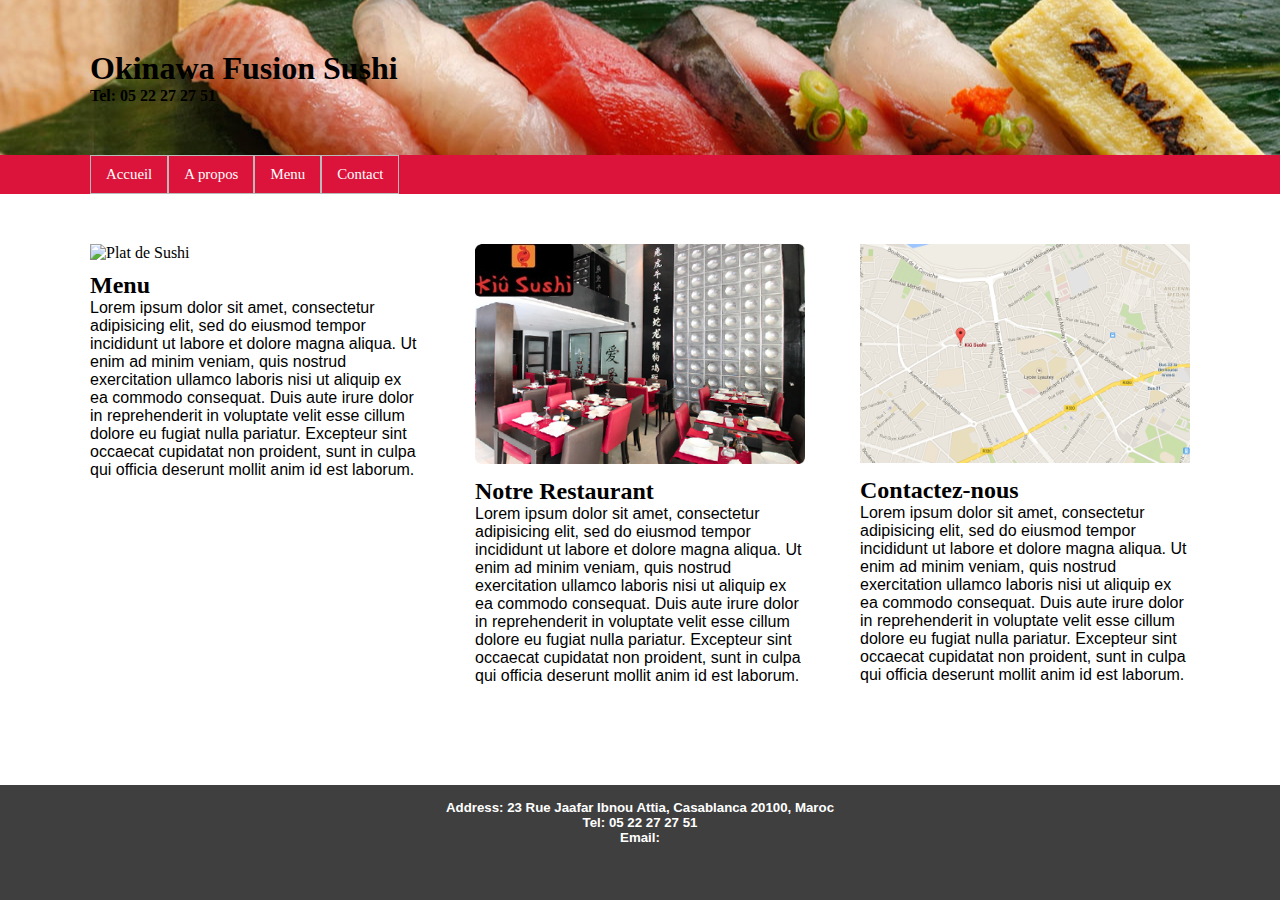
==== index.html @ dfba2a16 "Initial Commit" ====
<!doctype html>
<html lang="en">
<head>
	<meta charset="utf-8">
	<meta http-equiv="X-UA-Compatible" content="IE=edge,chrome=1">
	
	<title>Bienvenue a Okinawa Fusion Sushi</title>
	
	<meta name="viewport" content="width=device-width">
	
	<!-- css -->
	<link rel="stylesheet" href="css/main.css">
	<link rel="stylesheet" href="css/responsive.css" media="screen and (max-width: 900px)">
	
</head>
<body>

	<!-- header -->
	<div class="header"><div class="section-inner">
		<h1> Okinawa Fusion Sushi <h4>Tel: 05 22 27 27 51</h4></h1>

	</div></div><!--/header-->
	
	<!-- nav -->
	<div class="nav"><div class="section-inner">
		<ul class="clearfix">
			<li><a href="index.html">Accueil</a></li>
			<li><a href="apropos.html">A propos</a></li>
			<li><a href="menu.html">Menu</a></li>
			<li><a href="contact.html">Contact</a></li>
		</ul>
	</div></div><!--/nav-->
	
	<!-- body-content -->
	<div class="body-content"><div class="section-inner">
		
		<!-- thirds -->
		<div class="thirds clearfix">
			
			<!-- one-third -->
			<div class="one-third mobile-collapse">
				<a href="menu.html"><img src="images/food1.jpg" alt="Plat de Sushi" />
				<h2>Menu</h2></a>
				<p>Lorem ipsum dolor sit amet, consectetur adipisicing elit, sed do eiusmod tempor incididunt ut labore et dolore magna aliqua. Ut enim ad minim veniam, quis nostrud exercitation ullamco laboris nisi ut aliquip ex ea commodo consequat. Duis aute irure dolor in reprehenderit in voluptate velit esse cillum dolore eu fugiat nulla pariatur. Excepteur sint occaecat cupidatat non proident, sunt in culpa qui officia deserunt mollit anim id est laborum.</p>
			</div><!--/one-third-->
			
			<!-- one-third -->
			<div class="one-third one-third-second mobile-collapse">
				<a href="apropos.html"><img src="images/restaurant2.png" alt="La salle" />
				<h2>Notre Restaurant</h2></a>
				<p>Lorem ipsum dolor sit amet, consectetur adipisicing elit, sed do eiusmod tempor incididunt ut labore et dolore magna aliqua. Ut enim ad minim veniam, quis nostrud exercitation ullamco laboris nisi ut aliquip ex ea commodo consequat. Duis aute irure dolor in reprehenderit in voluptate velit esse cillum dolore eu fugiat nulla pariatur. Excepteur sint occaecat cupidatat non proident, sunt in culpa qui officia deserunt mollit anim id est laborum.</p>
			</div><!--/one-third-->
			
			<!-- one-third -->
			<div class="one-third one-third-last mobile-collapse">
				<a href="contact.html"><img src="images/map.png" alt="A cat" />
				<h2>Contactez-nous</h2></a>
				<p>Lorem ipsum dolor sit amet, consectetur adipisicing elit, sed do eiusmod tempor incididunt ut labore et dolore magna aliqua. Ut enim ad minim veniam, quis nostrud exercitation ullamco laboris nisi ut aliquip ex ea commodo consequat. Duis aute irure dolor in reprehenderit in voluptate velit esse cillum dolore eu fugiat nulla pariatur. Excepteur sint occaecat cupidatat non proident, sunt in culpa qui officia deserunt mollit anim id est laborum.</p>
			</div><!--/one-third-->
			
		</div><!--/thirds-->
		
		<!-- two-columns -->
		
		
	</div></div><!--/body-content-->
	
	<!-- footer -->
	<div class="footer"><div class="section-inner">
		
		<h5>Address: 23 Rue Jaafar Ibnou Attia, Casablanca 20100, Maroc</h6>
		<h5>Tel: 05 22 27 27 51</h5>
		<h5>Email: </h5>
		
	</div></div><!--/footer-->
	
</body>
</html>
---- css/main.css ----
h2, h3, h5, h6, p {
	margin: 0;
	padding: 0;

}
h1, h4{
	margin: 0;
	padding: 0;
	font-family: 'wonton';
}

@font-face {
    font-family: 'wonton'; /*a name to be used later*/
    src: url('wonton.ttf'); /*URL to font*/
}

a, a:visited, a:hover, a:active {
  color: inherit;
  text-decoration: none;
  font-family: 'wonton';
}
body {
	font-family: Helvetica, Arial, sans-serif;
	padding: 0;
	margin: 0;
	background-color: #3f3f3f;
}

img {
	width: 100%;
	height: auto;
	margin: 0 0 10px 0;

}

/* Section Inner */
div.section-inner {
	max-width: 1100px;
	padding: 0 25px;
	margin: 0 auto;

}

/* Header */
div.header {
	
	/*background-color: #E9E9E9;*/
    background-image: url("../images/banner_1.jpg");
    background-position: center left;
    background-repeat: no-repeat;
	padding: 50px 0;
}

/* Navigation */
div.nav {
	background-color: crimson;

}

div.nav ul {
	margin: 0;
	padding: 0;
}

div.nav ul li {
	list-style: none;
	float: left;
	font-size: 93%;
}
#menu_page{
	width: auto;
	background-color: #000000;
	vertical-align: auto;

}
#flipbook{
	
	width: auto;
	vertical-align: auto;

}
div.nav ul li a:link,
div.nav ul li a:visited {
	display: block;
	padding: 10px 15px;
	text-decoration: none;
	color: #ffffff;
	border: 1px solid #bababa;
}

/* Body Content */
div.body-content {
	padding: 50px 0;
	background-color: #FFF;
}

/* Thirds */
div.thirds {
	padding-bottom: 50px;
}

div.one-third {
	width: 30%;
	float: left;
	margin-right: 5%;
}

div.one-third-last {
	margin: 0;
}

/* Main Column */
div.main {
	width: 65%;
	float: left;
	margin-right: 5%;
}

/* Side Column */
div.side {
	width: 30%;
	float: left;
}

/* Info Box */
div.info-box-a {
	background-color: #9bdaef;
	padding: 20px;
	font-size: 13px;
	margin: 0 0 15px 0;
}

div.info-box-b {
	background-color: #efdb7f;
	padding: 20px;
	font-size: 13px;
	margin: 0 0 15px 0;
}

/* Footer */
div.footer {
	background-color: #3f3f3f;
	color: #FFF;
	padding: 15px 0;
	text-align: center;
}
div.footer p {
	padding: 0 0 0 0;
}


.clearfix:before, .clearfix:after { content: ""; display: table; }
.clearfix:after { clear: both; }
.clearfix { *zoom: 1; }
---- css/responsive.css ----
div.one-third {
	width: 47.5%;
}

div.one-third-second {
	margin: 0;
}

div.one-third-last {
	clear: both;
	float: none;
	width: auto;
	padding: 20px 0 0 0;
}

div.nav ul li {
	width: 25%;
	border-bottom: 1px solid #bababa;
}

@media screen and (max-width: 620px) {
	div.nav ul li {
		width: 33%;
	}
	
}

@media screen and (max-width: 500px) {
	
	div.nav ul li {
		width: 50%;
		font-size: 85%;
	}
	
	div.mobile-collapse {
		width: auto;
		float: none;
		margin-right: 0;
	}
	
	.hide-mobile {
		display: none;
	}

	div.body-content {
		width: auto;
	}


		
}
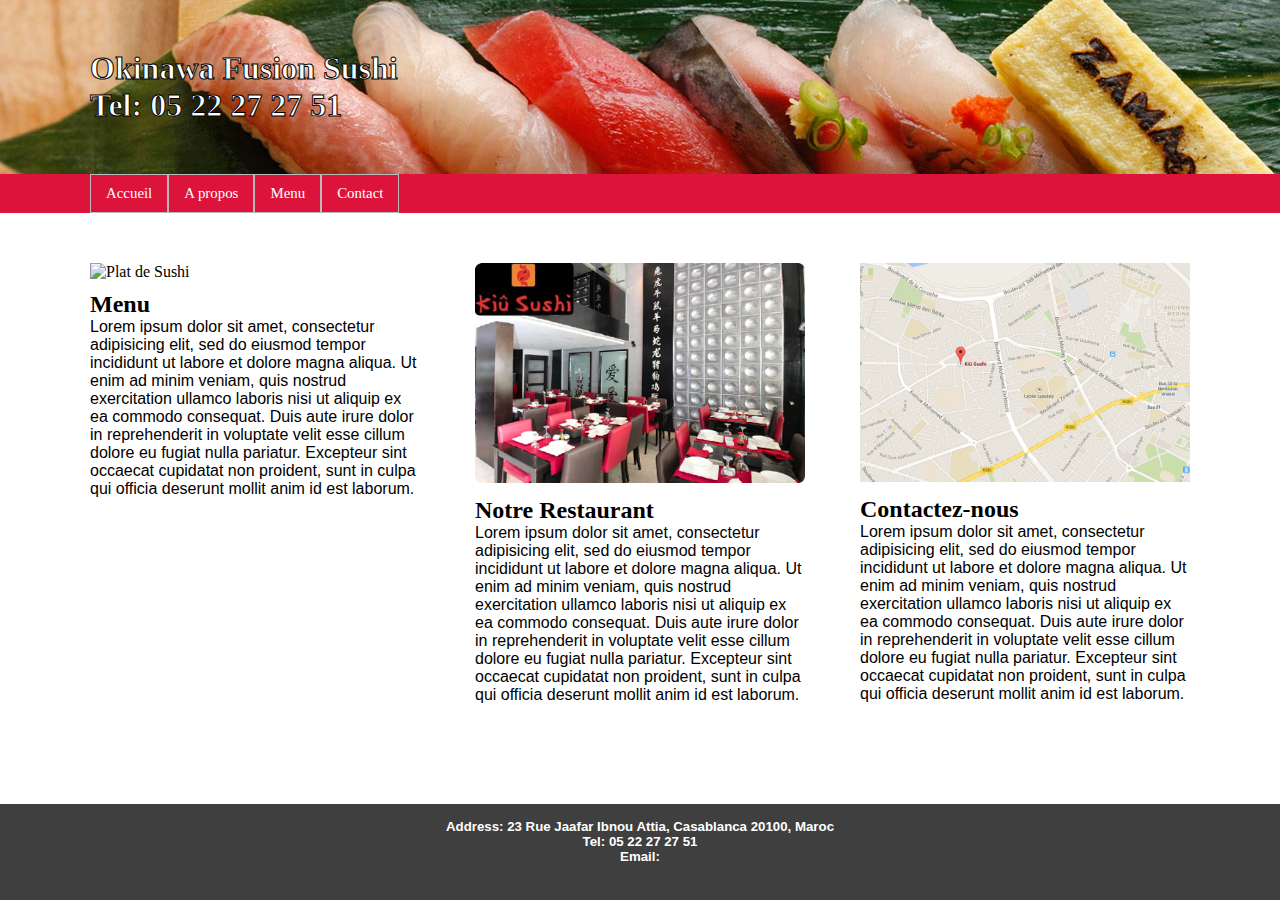
==== commit 01bed699: "removing samples and examples from turnjs" ====
--- a/index.html
+++ b/index.html
@@ -17,7 +17,8 @@
 
 	<!-- header -->
 	<div class="header"><div class="section-inner">
-		<h1> Okinawa Fusion Sushi <h4>Tel: 05 22 27 27 51</h4></h1>
+		<h1> Okinawa Fusion Sushi</h1>
+        <h1>Tel: 05 22 27 27 51</h1>
 
 	</div></div><!--/header-->
 	
--- a/css/main.css
+++ b/css/main.css
@@ -7,6 +7,8 @@
 	margin: 0;
 	padding: 0;
 	font-family: 'wonton';
+    -webkit-text-stroke: 1px black;
+    color: white;
 }
 
 @font-face {
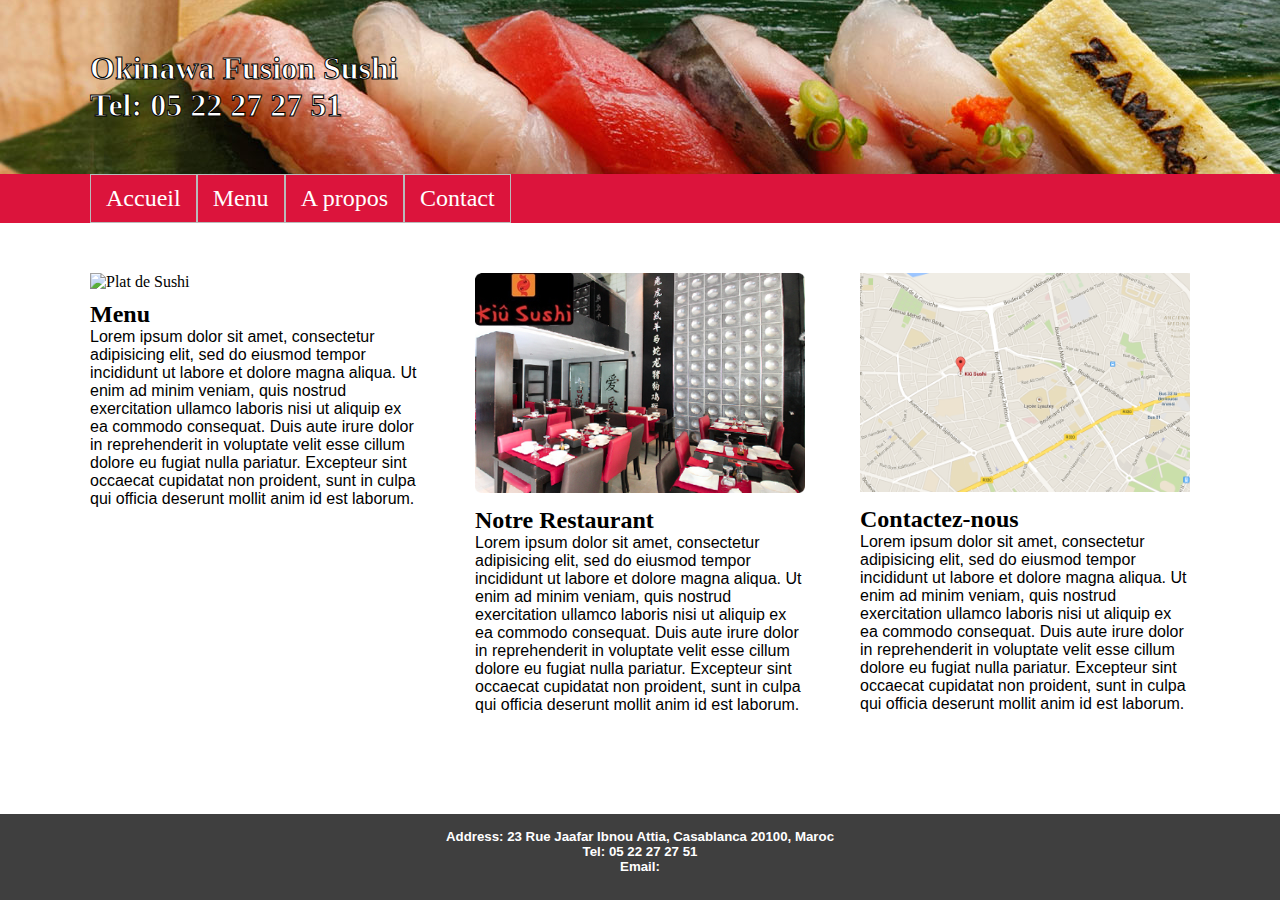
==== commit 04a547eb: "tweaking" ====
--- a/index.html
+++ b/index.html
@@ -17,8 +17,8 @@
 
 	<!-- header -->
 	<div class="header"><div class="section-inner">
-		<h1> Okinawa Fusion Sushi</h1>
-        <h1>Tel: 05 22 27 27 51</h1>
+		<h1> Okinawa Fusion Sushi </br>Tel: 05 22 27 27 51</h1>
+
 
 	</div></div><!--/header-->
 	
@@ -26,8 +26,8 @@
 	<div class="nav"><div class="section-inner">
 		<ul class="clearfix">
 			<li><a href="index.html">Accueil</a></li>
+            <li><a href="menu.html">Menu</a></li>
 			<li><a href="apropos.html">A propos</a></li>
-			<li><a href="menu.html">Menu</a></li>
 			<li><a href="contact.html">Contact</a></li>
 		</ul>
 	</div></div><!--/nav-->
@@ -76,4 +76,4 @@
 	</div></div><!--/footer-->
 	
 </body>
-</html>+</html>
--- a/css/main.css
+++ b/css/main.css
@@ -67,7 +67,7 @@
 div.nav ul li {
 	list-style: none;
 	float: left;
-	font-size: 93%;
+	font-size: 1.5rem
 }
 #menu_page{
 	width: auto;
@@ -75,11 +75,17 @@
 	vertical-align: auto;
 
 }
-#flipbook{
+div.flipbook{
 	
-	width: auto;
+	width: 100%;
 	vertical-align: auto;
 
+}
+
+div.flipbook ul li{
+    display: block;
+    float: left;
+    list-style: none;
 }
 div.nav ul li a:link,
 div.nav ul li a:visited {
@@ -149,8 +155,11 @@
 div.footer p {
 	padding: 0 0 0 0;
 }
-
+textarea, input{
+    width :100%;
+    height: auto;
+}
 
 .clearfix:before, .clearfix:after { content: ""; display: table; }
 .clearfix:after { clear: both; }
-.clearfix { *zoom: 1; }+.clearfix { *zoom: 1; }
--- a/css/responsive.css
+++ b/css/responsive.css
@@ -15,21 +15,29 @@
 
 div.nav ul li {
 	width: 25%;
-	border-bottom: 1px solid #bababa;
+	border-bottom: 1px;
 }
 
 @media screen and (max-width: 620px) {
 	div.nav ul li {
 		width: 33%;
 	}
-	
+    iframe{
+        max-width: 100%;
+        height: auto;
+    }
+    div.flipbook{
+        max-width:100%;
+        height: auto;
+    }
+    
 }
 
 @media screen and (max-width: 500px) {
 	
 	div.nav ul li {
 		width: 50%;
-		font-size: 85%;
+		font-size: 100%;
 	}
 	
 	div.mobile-collapse {
@@ -45,7 +53,12 @@
 	div.body-content {
 		width: auto;
 	}
+    div.section-inner{
+        width: auto;
+    }
 
+            /*$("#flipbook").turn({width:350, height:400, autocenter:true});*/
 
 		
-}+}
+
